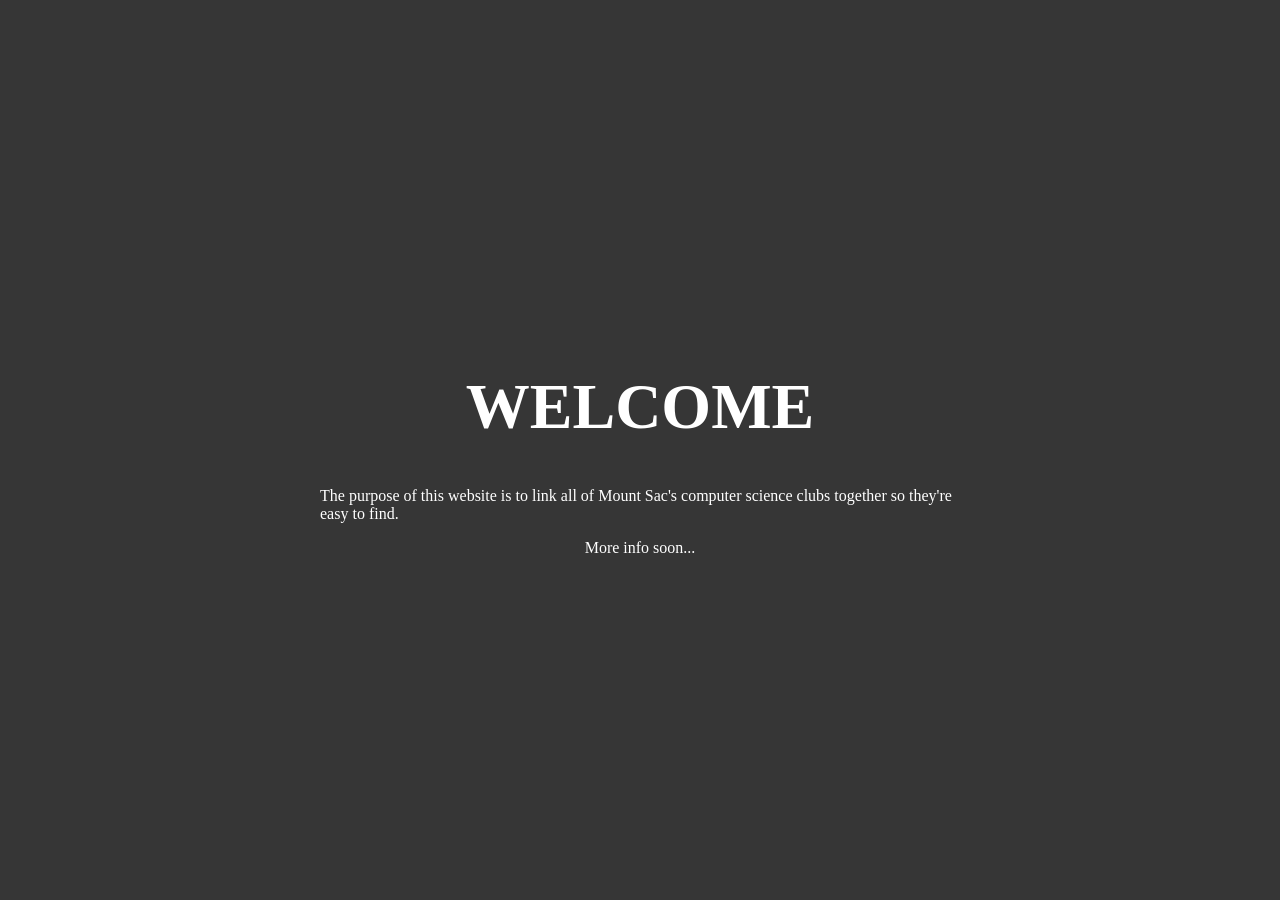
==== index.html @ f89d61fb "Moved css file, updated file structure" ====
<!DOCTYPE HTML>
<html>
<head>
    <title>Mt.Sac CompSci Clubs</title>
    <link rel="stylesheet" type="text/css" href="css/style.css">
</head>
<body class="darkThemeBody">
    <div class="centerContainer">
        <div class="child">
            <h1 class="largeCenterText">WELCOME</h1>
            <p class="centerContainer">The purpose of this website is to link all of Mount Sac's computer science clubs together so they're easy to find.</p>
            <p class="centerContainer">More info soon...</p>
        </div>
</body>
</html>
---- css/style.css ----
.darkThemeBody {
    background-color: rgb(54, 54, 54);
    color: white;
}
.largeText {
    font-size: 400%;
}
.largeCenterText {
    font-size: 400%;
    display: flex;
    justify-content: center;
    align-items: center;
}
.container {
    position: relative;
  }
  
  .child {
    position: absolute;
    top: 50%;
    left: 50%;
    transform: translate(-50%, -50%);
  }

.centerContainer {
    display: flex;
    justify-content: center;
    align-items: center;
}
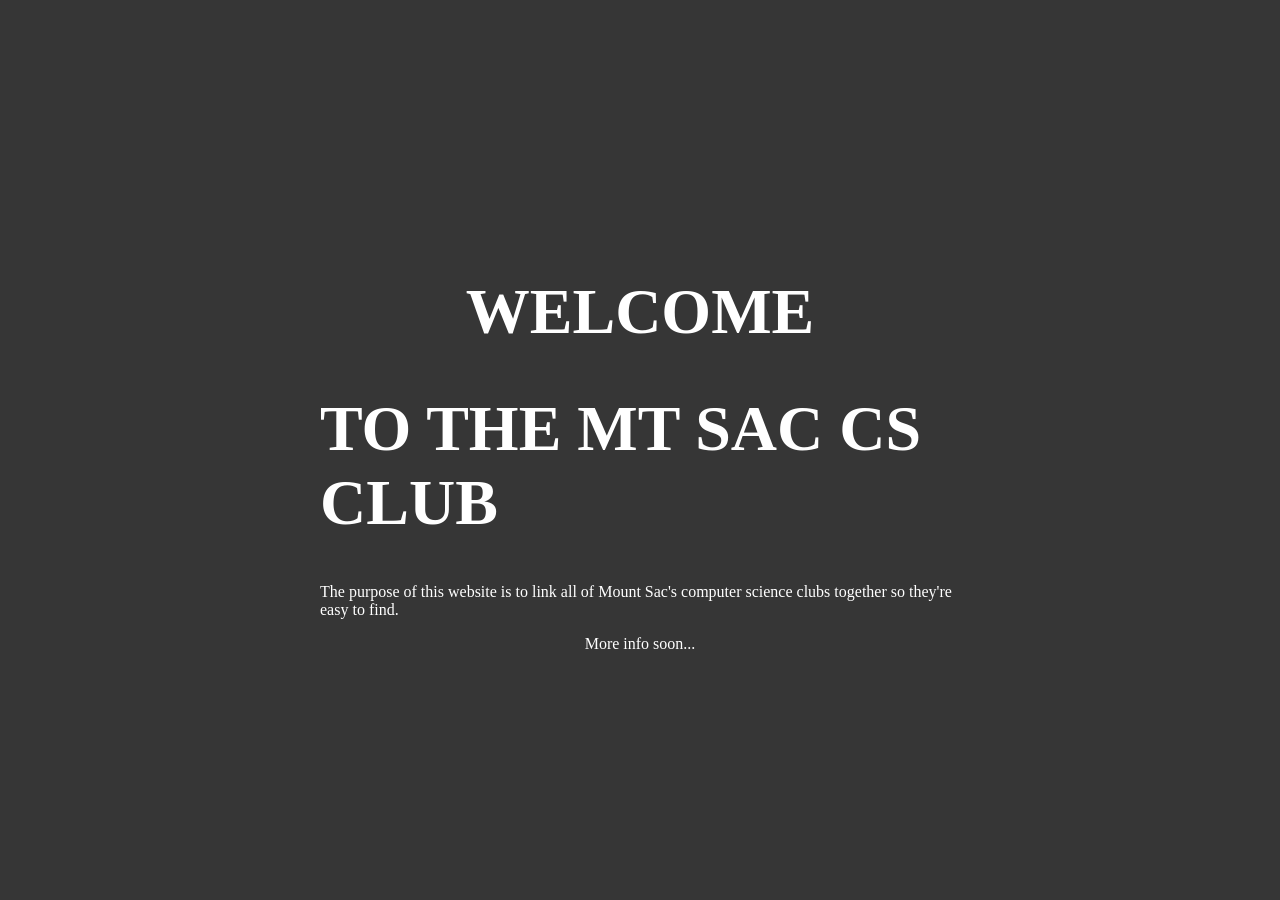
==== commit 2e711e33: "Added new h1 element" ====
--- a/index.html
+++ b/index.html
@@ -8,6 +8,7 @@
     <div class="centerContainer">
         <div class="child">
             <h1 class="largeCenterText">WELCOME</h1>
+            <h1 class="largeCenterText">TO THE MT SAC CS CLUB</h1>
             <p class="centerContainer">The purpose of this website is to link all of Mount Sac's computer science clubs together so they're easy to find.</p>
             <p class="centerContainer">More info soon...</p>
         </div>
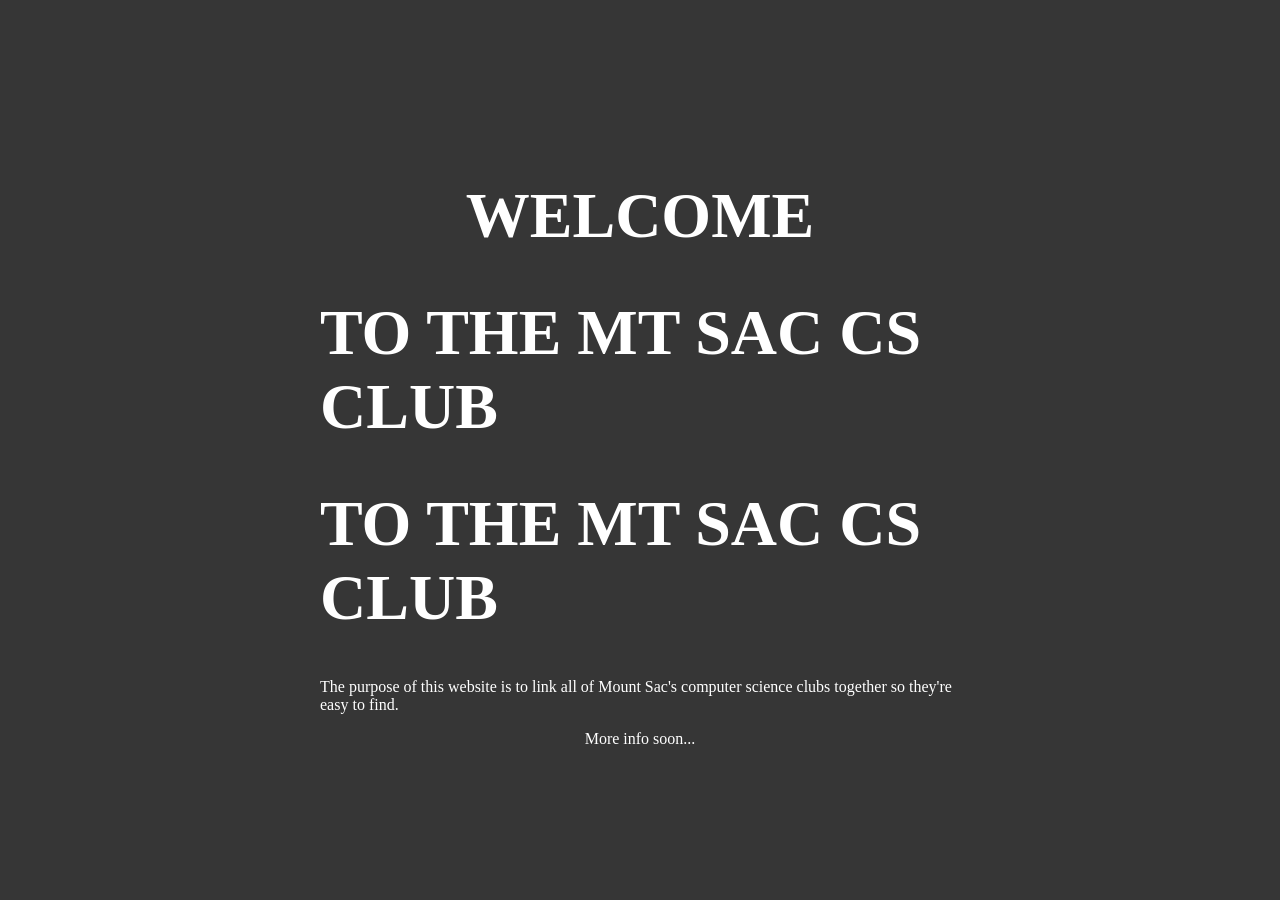
==== commit 3bb32d88: "Added another h1" ====
--- a/index.html
+++ b/index.html
@@ -9,6 +9,7 @@
         <div class="child">
             <h1 class="largeCenterText">WELCOME</h1>
             <h1 class="largeCenterText">TO THE MT SAC CS CLUB</h1>
+            <h1 class="largeCenterText">TO THE MT SAC CS CLUB</h1>
             <p class="centerContainer">The purpose of this website is to link all of Mount Sac's computer science clubs together so they're easy to find.</p>
             <p class="centerContainer">More info soon...</p>
         </div>
